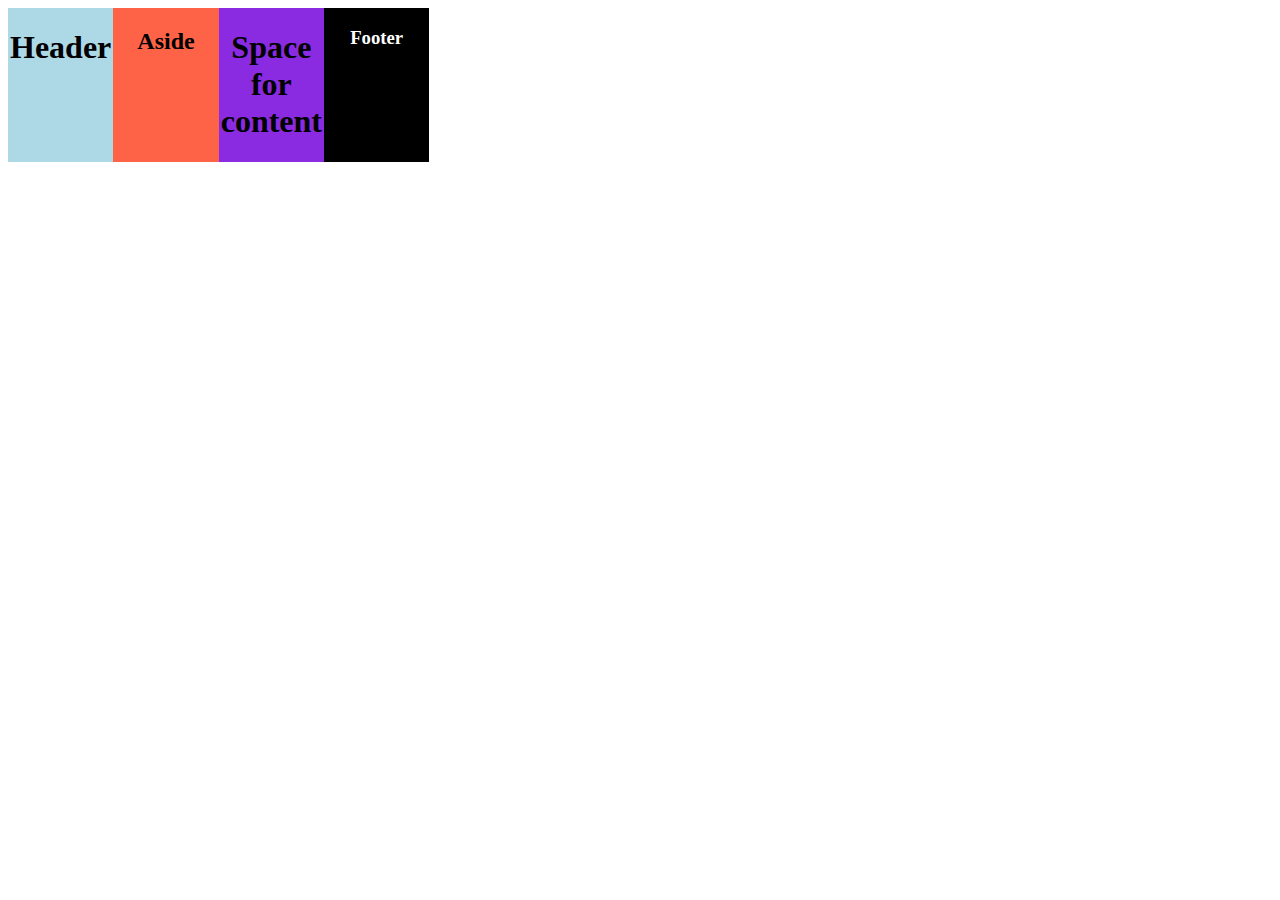
==== index.html @ 12392884 "first commit" ====
<!DOCTYPE html>
<html lang="en">
<head>
    <meta charset="UTF-8">
    <meta name="viewport" content="width=device-width, initial-scale=1.0">
    <title>Document</title>
    <link rel="stylesheet" href="index.css">
</head>
<body>
    <header>
        <h1>Header</h1>
    </header>
    <aside>
        <h2>Aside</h2>
    </aside>
    <section>
        <h1>Space for content</h1>
    </section>
    <footer>
        <h3>Footer</h3>
    </footer>
</body>
</html>
---- index.css ----
body{
    display: grid;
    grid-template-columns: repeat(12, 1fr);
    text-align: center;
}
header{
    
    background-color: lightblue;
}
aside{
    background-color: tomato;
}
section{
    background-color: blueviolet;
}
footer{
    background-color: black;
    color: #fff;
}
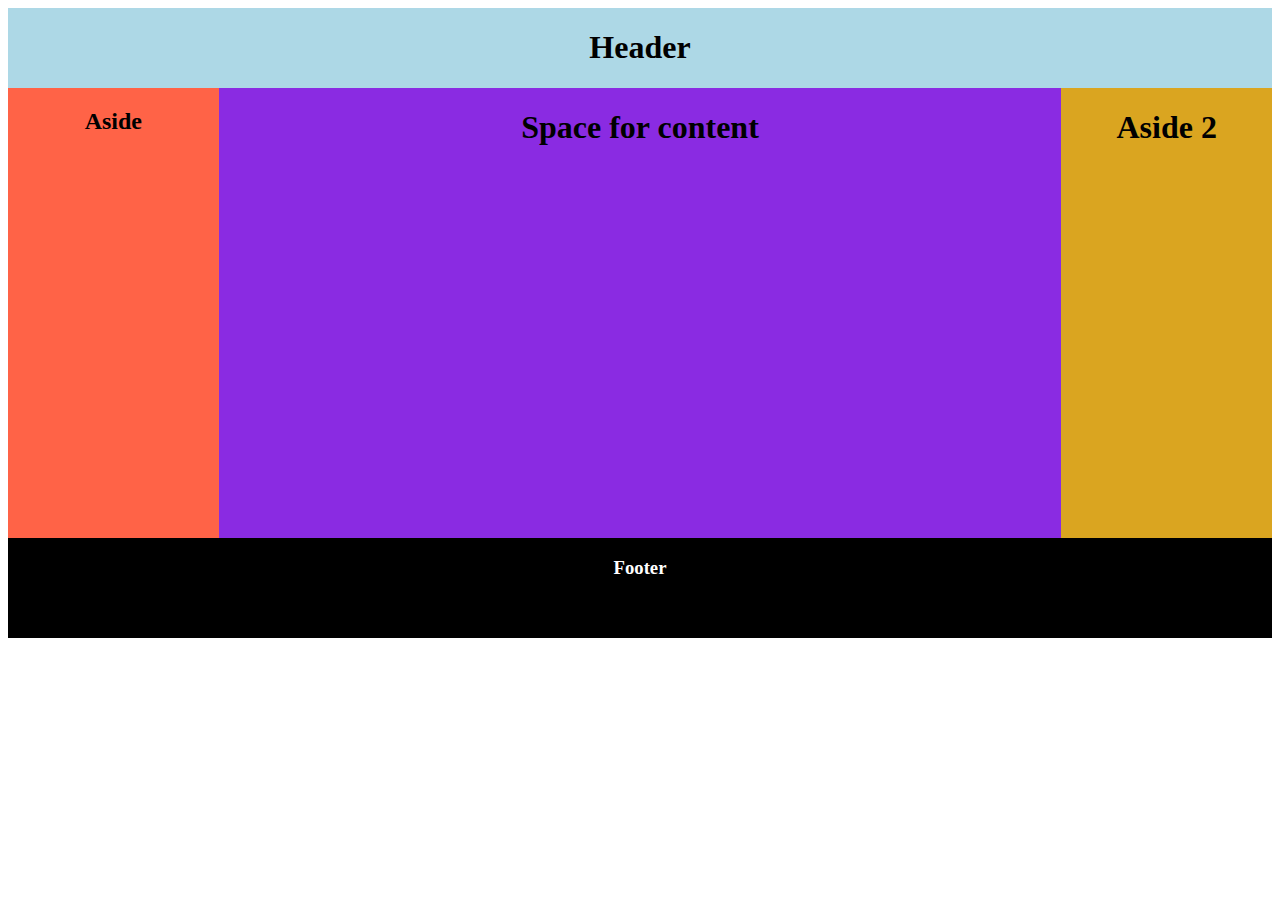
==== commit e567aad3: "initial layout has done" ====
--- a/index.html
+++ b/index.html
@@ -16,6 +16,9 @@
     <section>
         <h1>Space for content</h1>
     </section>
+    <div id="aside2">
+        <h1>Aside 2</h1>
+    </div>
     <footer>
         <h3>Footer</h3>
     </footer>
--- a/index.css
+++ b/index.css
@@ -1,19 +1,32 @@
 body{
     display: grid;
     grid-template-columns: repeat(12, 1fr);
+    grid-template-rows: repeat(12, minmax(50px, auto));
     text-align: center;
+    
 }
 header{
-    
+    grid-column: 1/13;
     background-color: lightblue;
 }
 aside{
+    grid-column: 1/3;
+    grid-row: 2/11;
     background-color: tomato;
 }
 section{
+    grid-column: 3/11;
+    grid-row: 2/11;
     background-color: blueviolet;
 }
+#aside2{
+    grid-column: 11/13;
+    grid-row: 2/11;
+    background-color: goldenrod;
+}
 footer{
+    grid-column: 1/13;
+    grid-row:11/13 ;
     background-color: black;
     color: #fff;
 }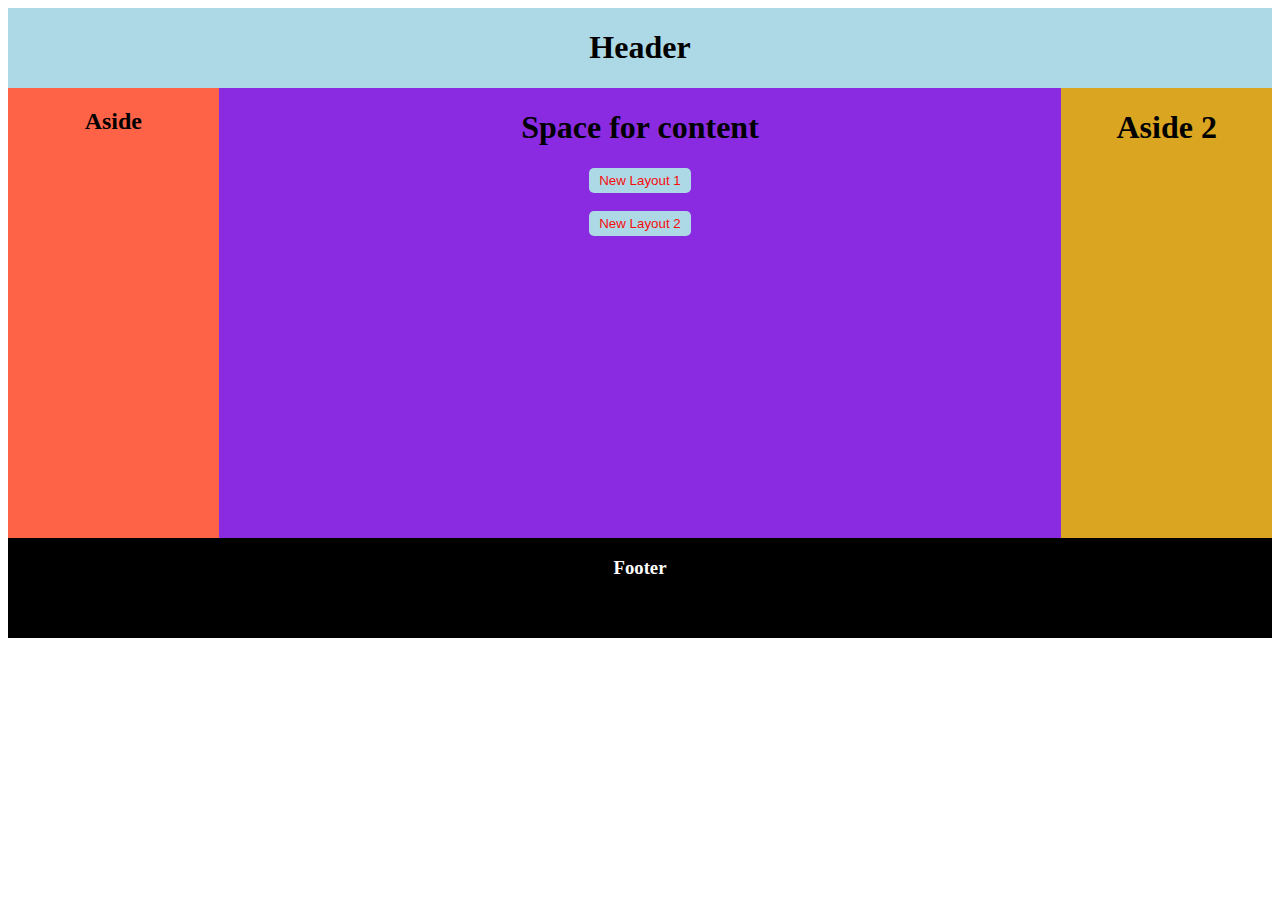
==== commit bbadf94b: "second and third layout are almost done" ====
--- a/index.html
+++ b/index.html
@@ -15,6 +15,9 @@
     </aside>
     <section>
         <h1>Space for content</h1>
+        <button style="background-color: lightblue; border: none; border-radius: 5px; padding: 5px 10px;"><a style="color:rgb(247, 11, 11); text-decoration:none" href="index2.html">New Layout 1</a></button>
+        <br><br>
+        <button style="background-color: lightblue; border: none; border-radius: 5px; padding: 5px 10px;"><a style="color:rgb(247, 11, 11); text-decoration:none" href="index3.html">New Layout 2</a></button>
     </section>
     <div id="aside2">
         <h1>Aside 2</h1>
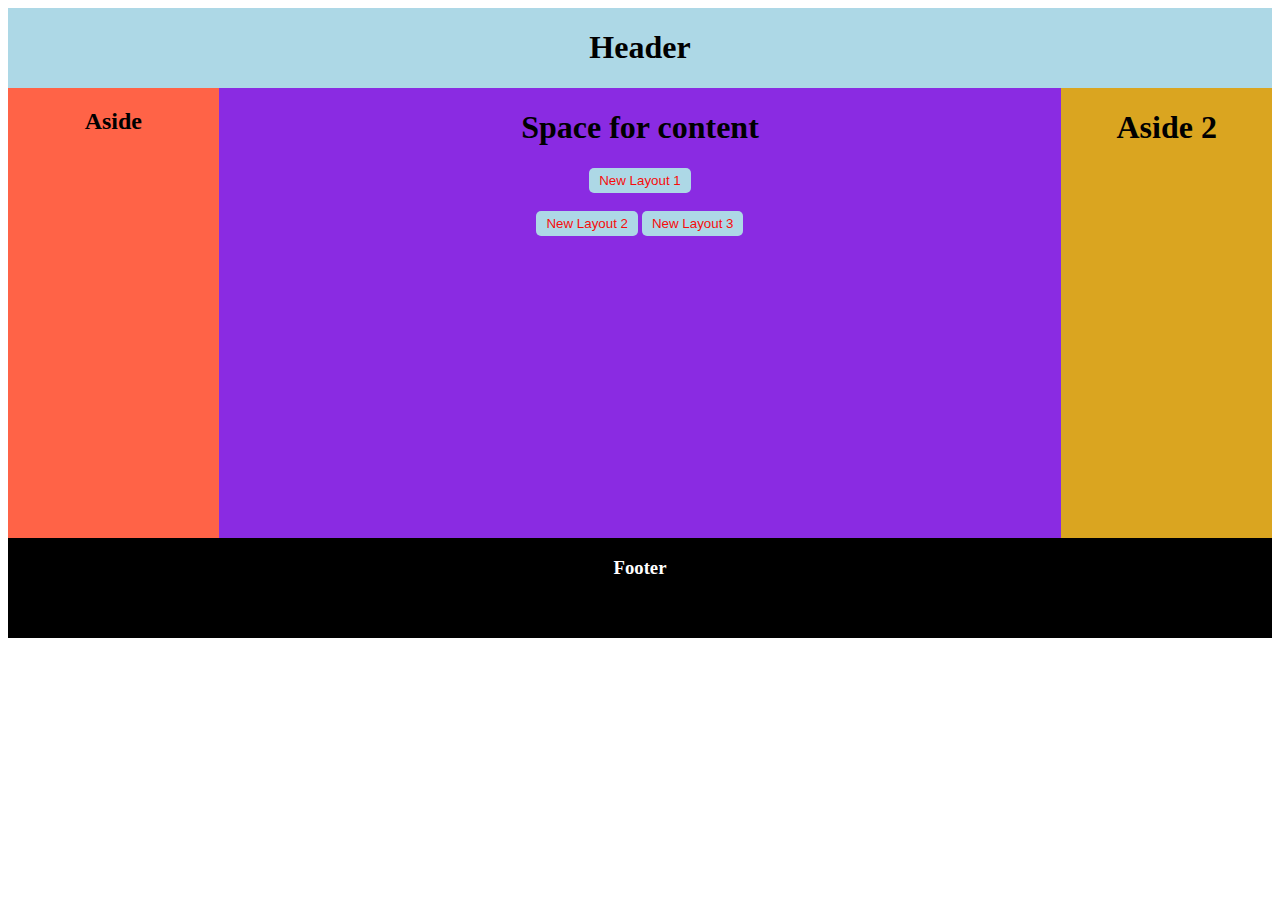
==== commit b3b1d3be: "fourth layout has done" ====
--- a/index.html
+++ b/index.html
@@ -18,6 +18,7 @@
         <button style="background-color: lightblue; border: none; border-radius: 5px; padding: 5px 10px;"><a style="color:rgb(247, 11, 11); text-decoration:none" href="index2.html">New Layout 1</a></button>
         <br><br>
         <button style="background-color: lightblue; border: none; border-radius: 5px; padding: 5px 10px;"><a style="color:rgb(247, 11, 11); text-decoration:none" href="index3.html">New Layout 2</a></button>
+        <button style="background-color: lightblue; border: none; border-radius: 5px; padding: 5px 10px;"><a style="color:rgb(247, 11, 11); text-decoration:none" href="index4.html">New Layout 3</a></button>
     </section>
     <div id="aside2">
         <h1>Aside 2</h1>
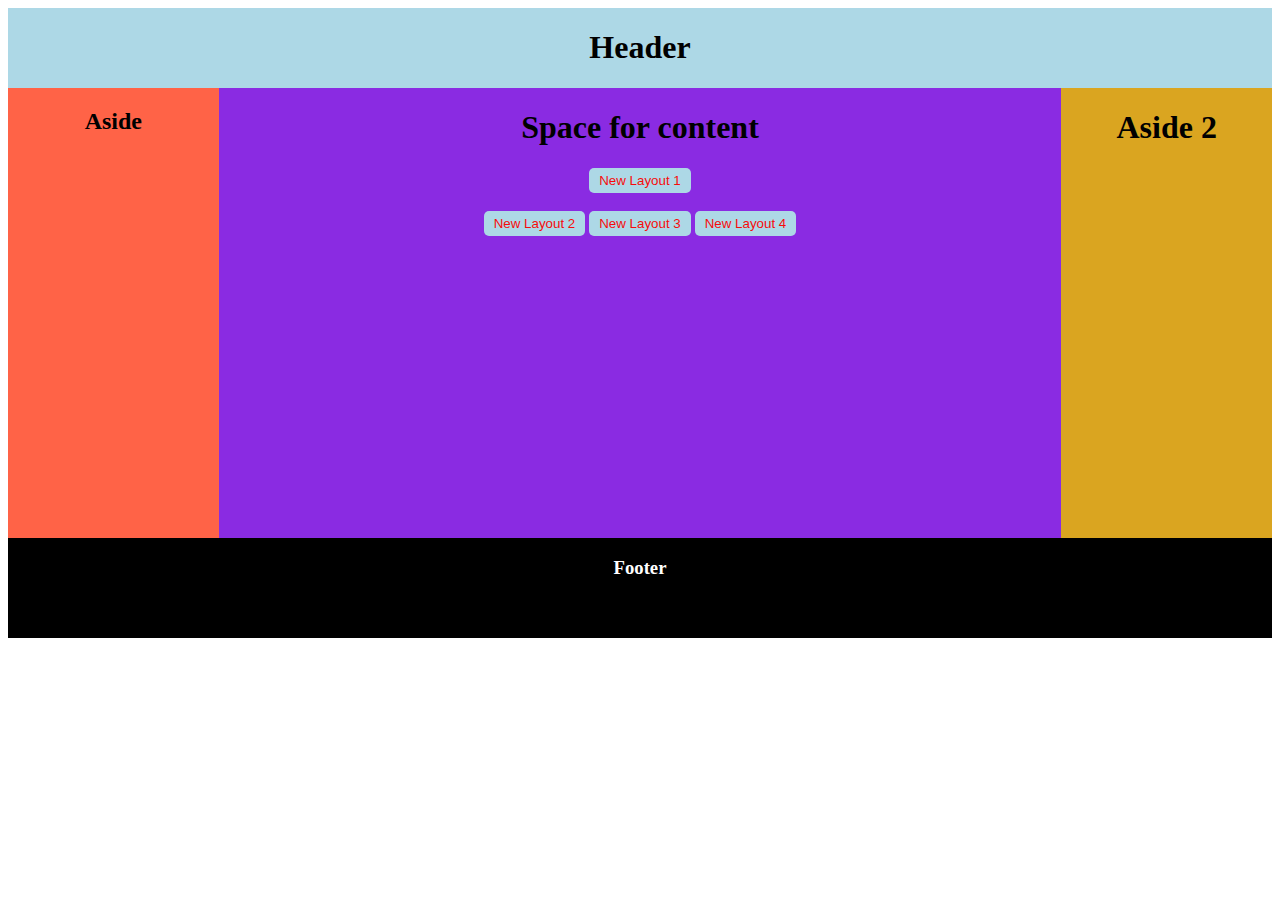
==== commit 82fedf2a: "fifth layout has done" ====
--- a/index.html
+++ b/index.html
@@ -19,6 +19,7 @@
         <br><br>
         <button style="background-color: lightblue; border: none; border-radius: 5px; padding: 5px 10px;"><a style="color:rgb(247, 11, 11); text-decoration:none" href="index3.html">New Layout 2</a></button>
         <button style="background-color: lightblue; border: none; border-radius: 5px; padding: 5px 10px;"><a style="color:rgb(247, 11, 11); text-decoration:none" href="index4.html">New Layout 3</a></button>
+        <button style="background-color: lightblue; border: none; border-radius: 5px; padding: 5px 10px;"><a style="color:rgb(247, 11, 11); text-decoration:none" href="index5.html">New Layout 4</a></button>
     </section>
     <div id="aside2">
         <h1>Aside 2</h1>
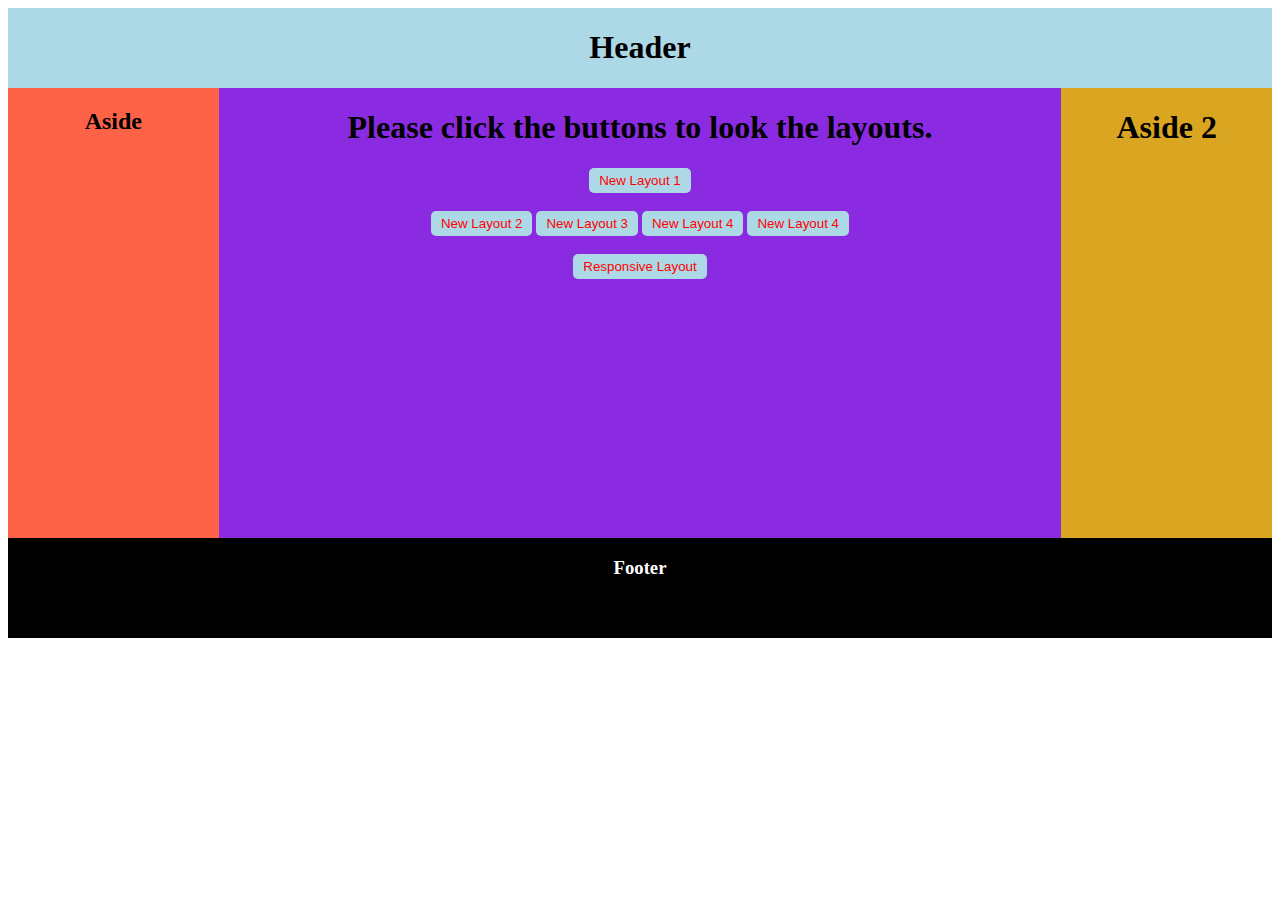
==== commit 3ab93444: "responsive layout for moble , tab and desktop done" ====
--- a/index.html
+++ b/index.html
@@ -5,6 +5,18 @@
     <meta name="viewport" content="width=device-width, initial-scale=1.0">
     <title>Document</title>
     <link rel="stylesheet" href="index.css">
+    <style>
+        .btn{
+            background-color: lightblue;
+            border: none;
+            border-radius: 5px;
+            padding: 5px 10px;
+        }
+        .btn a{
+            color: red;
+            text-decoration: none;
+        }
+    </style>
 </head>
 <body>
     <header>
@@ -14,12 +26,15 @@
         <h2>Aside</h2>
     </aside>
     <section>
-        <h1>Space for content</h1>
-        <button style="background-color: lightblue; border: none; border-radius: 5px; padding: 5px 10px;"><a style="color:rgb(247, 11, 11); text-decoration:none" href="index2.html">New Layout 1</a></button>
+        <h1>Please click the buttons to look the layouts.</h1>
+        <button class="btn"> <a href="index2.html">New Layout 1</a></button>
         <br><br>
-        <button style="background-color: lightblue; border: none; border-radius: 5px; padding: 5px 10px;"><a style="color:rgb(247, 11, 11); text-decoration:none" href="index3.html">New Layout 2</a></button>
-        <button style="background-color: lightblue; border: none; border-radius: 5px; padding: 5px 10px;"><a style="color:rgb(247, 11, 11); text-decoration:none" href="index4.html">New Layout 3</a></button>
-        <button style="background-color: lightblue; border: none; border-radius: 5px; padding: 5px 10px;"><a style="color:rgb(247, 11, 11); text-decoration:none" href="index5.html">New Layout 4</a></button>
+        <button class="btn"> <a href="index3.html">New Layout 2</a></button>
+        <button class="btn"><a href="index4.html">New Layout 3</a></button>
+        <button class="btn"><a href="index5.html">New Layout 4</a></button>
+        <button class="btn" ><a href="index5.html">New Layout 4</a></button>
+        <br><br>
+        <button class="btn" ><a href="responsive.html">Responsive Layout</a></button>
     </section>
     <div id="aside2">
         <h1>Aside 2</h1>
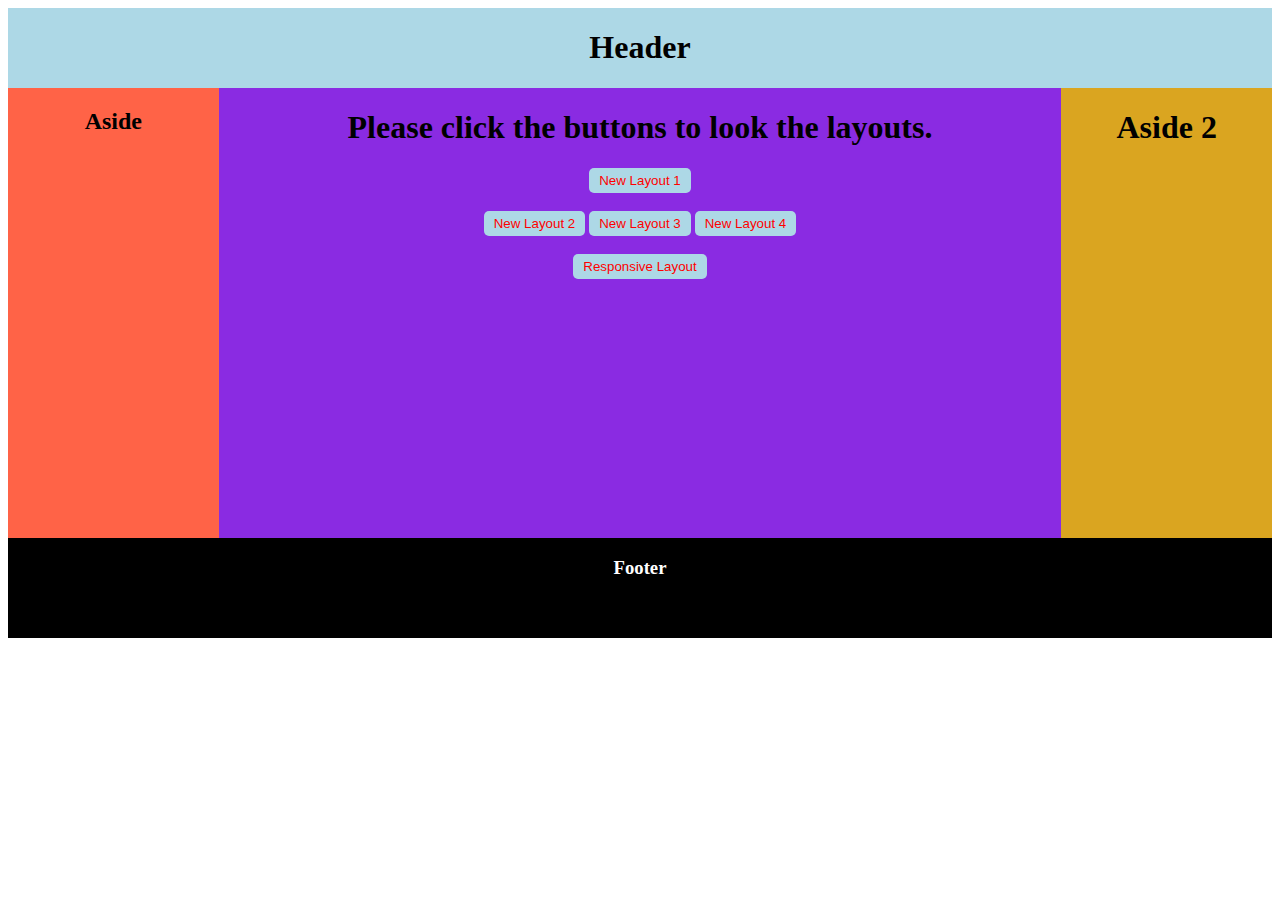
==== commit cdfb2244: "correction" ====
--- a/index.html
+++ b/index.html
@@ -32,7 +32,6 @@
         <button class="btn"> <a href="index3.html">New Layout 2</a></button>
         <button class="btn"><a href="index4.html">New Layout 3</a></button>
         <button class="btn"><a href="index5.html">New Layout 4</a></button>
-        <button class="btn" ><a href="index5.html">New Layout 4</a></button>
         <br><br>
         <button class="btn" ><a href="responsive.html">Responsive Layout</a></button>
     </section>
